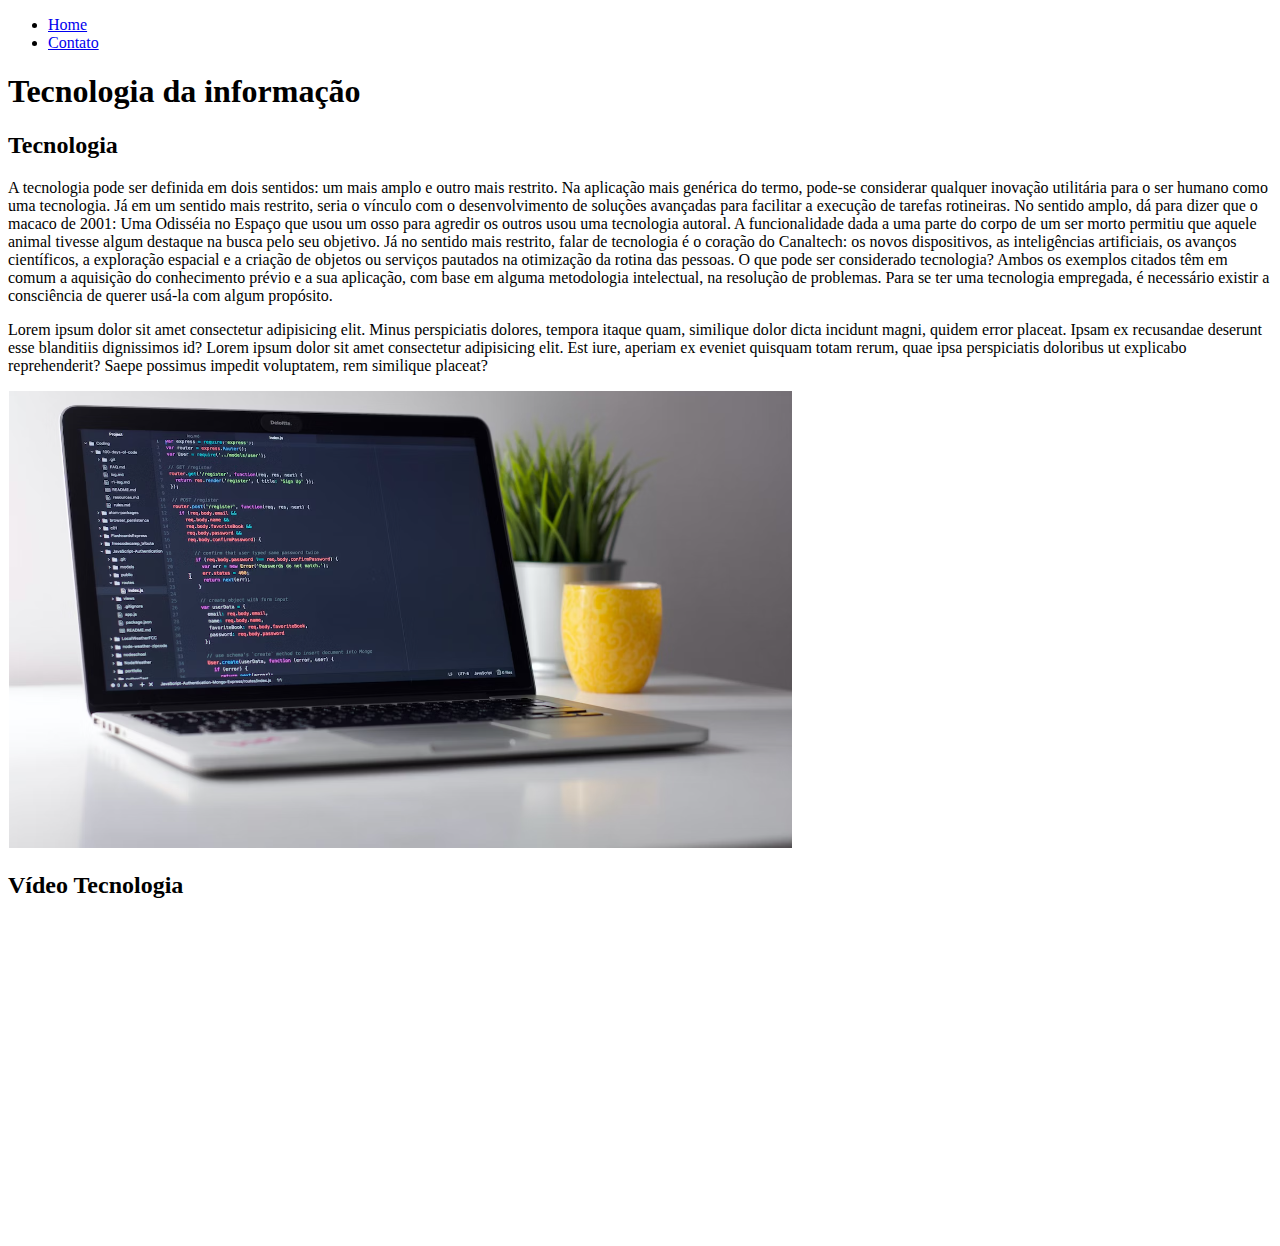
==== index.html @ e23b79d6 "Finalizando html" ====
<!DOCTYPE html>
<html lang="pt-br">
<head>
    <meta charset="UTF-8">
    <meta name="viewport" content="width=device-width, initial-scale=1.0">
    <title>Tecnologia </title>
</head>
<body>

    <ul>
        <li>
        <a href="index.html">Home</a>
    </li>
    <li>
        <a href="contato.html">Contato</a>
    </li>
    </ul>

    <h1>Tecnologia da informação</h1>
    <h2>Tecnologia</h2> <!--subtilulo h2-->
    
    <p>A tecnologia pode ser definida em dois sentidos: um mais amplo e outro mais restrito. Na aplicação mais genérica do termo, pode-se considerar qualquer inovação utilitária para o ser humano como uma tecnologia. Já em um sentido mais restrito, seria o vínculo com o desenvolvimento de soluções avançadas para facilitar a execução de tarefas rotineiras.
    No sentido amplo, dá para dizer que o macaco de 2001: Uma Odisséia no Espaço que usou um osso para agredir os outros usou uma tecnologia autoral. A funcionalidade dada a uma parte do corpo de um ser morto permitiu que aquele animal tivesse algum destaque na busca pelo seu objetivo.
    Já no sentido mais restrito, falar de tecnologia é o coração do Canaltech: os novos dispositivos, as inteligências artificiais, os avanços científicos, a exploração espacial e a criação de objetos ou serviços pautados na otimização da rotina das pessoas.
    O que pode ser considerado tecnologia?
    Ambos os exemplos citados têm em comum a aquisição do conhecimento prévio e a sua aplicação, com base em alguma metodologia intelectual, na resolução de problemas. Para se ter uma tecnologia empregada, é necessário existir a consciência de querer usá-la com algum propósito.
    </p>     

    <p> Lorem ipsum dolor sit amet consectetur adipisicing elit. Minus perspiciatis dolores, tempora itaque quam, similique dolor dicta incidunt magni, quidem error placeat. Ipsam ex recusandae deserunt esse blanditiis dignissimos id?
        Lorem ipsum dolor sit amet consectetur adipisicing elit. Est iure, aperiam ex eveniet quisquam totam rerum, quae ipsa perspiciatis doloribus ut explicabo reprehenderit? Saepe possimus impedit voluptatem, rem similique placeat?
    </p>

    <img src="assets/img/computador.png" alt="Foto de computador">

    <h2>Vídeo Tecnologia</h2>
    
    <iframe width="560"
     height="315"
     src="https://www.youtube.com/embed/N6h4FIr3-Sk?si=0BWo_jaCCwEUkbr3" title="YouTube video player"
     frameborder="0"
     allow="accelerometer; autoplay; clipboard-write; encrypted-media; gyroscope; picture-in-picture; web-share" 
     allowfullscreen>
    </iframe>
</body>
</html>
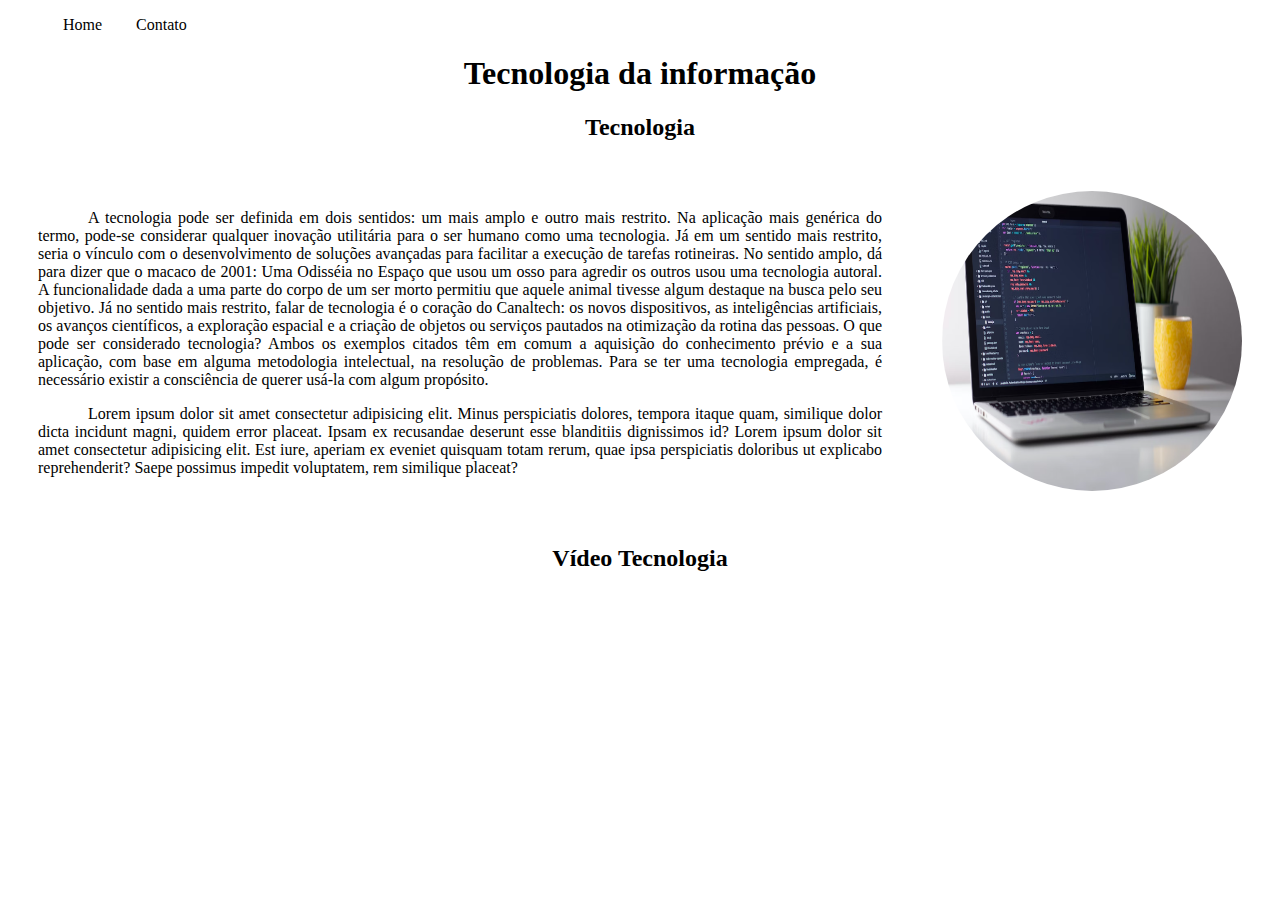
==== commit cb04dd0a: "Aplicando css" ====
--- a/index.html
+++ b/index.html
@@ -3,11 +3,11 @@
 <head>
     <meta charset="UTF-8">
     <meta name="viewport" content="width=device-width, initial-scale=1.0">
-    <title>Tecnologia </title>
+    <title>Tecnologia </title>  
+<link rel="stylesheet" href="assets/img/css/style.css"> <!--Importando css-->
 </head>
-<body>
-
-    <ul>
+<body>        
+    <ul id="menu">
         <li>
         <a href="index.html">Home</a>
     </li>
@@ -16,30 +16,41 @@
     </li>
     </ul>
 
-    <h1>Tecnologia da informação</h1>
-    <h2>Tecnologia</h2> <!--subtilulo h2-->
+    <h1 class="center">Tecnologia da informação</h1>
+    <h2 class="center">Tecnologia</h2> <!--subtilulo h2-->
+    <div class="container">
+        <div class="p-30">
+            <p class="">
+                A tecnologia pode ser definida em dois sentidos: um mais amplo e outro mais restrito. Na aplicação mais genérica do termo, pode-se considerar qualquer inovação utilitária para o ser humano como uma tecnologia. Já em um sentido mais restrito, seria o vínculo com o desenvolvimento de soluções avançadas para facilitar a execução de tarefas rotineiras.
+                No sentido amplo, dá para dizer que o macaco de 2001: Uma Odisséia no Espaço que usou um osso para agredir os outros usou uma tecnologia autoral. A funcionalidade dada a uma parte do corpo de um ser morto permitiu que aquele animal tivesse algum destaque na busca pelo seu objetivo.
+                Já no sentido mais restrito, falar de tecnologia é o coração do Canaltech: os novos dispositivos, as inteligências artificiais, os avanços científicos, a exploração espacial e a criação de objetos ou serviços pautados na otimização da rotina das pessoas.
+                O que pode ser considerado tecnologia?
+                Ambos os exemplos citados têm em comum a aquisição do conhecimento prévio e a sua aplicação, com base em alguma metodologia intelectual, na resolução de problemas. Para se ter uma tecnologia empregada, é necessário existir a consciência de querer usá-la com algum propósito.
+                </p>     
+            
+                <p class=""> Lorem ipsum dolor sit amet consectetur adipisicing elit. Minus perspiciatis dolores, tempora itaque quam, similique dolor dicta incidunt magni, quidem error placeat. Ipsam ex recusandae deserunt esse blanditiis dignissimos id?
+                    Lorem ipsum dolor sit amet consectetur adipisicing elit. Est iure, aperiam ex eveniet quisquam totam rerum, quae ipsa perspiciatis doloribus ut explicabo reprehenderit? Saepe possimus impedit voluptatem, rem similique placeat?
+                </p>  
+        </div>        
+
+        <div>            
+            <img class="br-50  wh-300 p-30" src="assets/img/computador.png" alt="Foto de computador">
+
+        </div>
+      
+    </div>    
     
-    <p>A tecnologia pode ser definida em dois sentidos: um mais amplo e outro mais restrito. Na aplicação mais genérica do termo, pode-se considerar qualquer inovação utilitária para o ser humano como uma tecnologia. Já em um sentido mais restrito, seria o vínculo com o desenvolvimento de soluções avançadas para facilitar a execução de tarefas rotineiras.
-    No sentido amplo, dá para dizer que o macaco de 2001: Uma Odisséia no Espaço que usou um osso para agredir os outros usou uma tecnologia autoral. A funcionalidade dada a uma parte do corpo de um ser morto permitiu que aquele animal tivesse algum destaque na busca pelo seu objetivo.
-    Já no sentido mais restrito, falar de tecnologia é o coração do Canaltech: os novos dispositivos, as inteligências artificiais, os avanços científicos, a exploração espacial e a criação de objetos ou serviços pautados na otimização da rotina das pessoas.
-    O que pode ser considerado tecnologia?
-    Ambos os exemplos citados têm em comum a aquisição do conhecimento prévio e a sua aplicação, com base em alguma metodologia intelectual, na resolução de problemas. Para se ter uma tecnologia empregada, é necessário existir a consciência de querer usá-la com algum propósito.
-    </p>     
-
-    <p> Lorem ipsum dolor sit amet consectetur adipisicing elit. Minus perspiciatis dolores, tempora itaque quam, similique dolor dicta incidunt magni, quidem error placeat. Ipsam ex recusandae deserunt esse blanditiis dignissimos id?
-        Lorem ipsum dolor sit amet consectetur adipisicing elit. Est iure, aperiam ex eveniet quisquam totam rerum, quae ipsa perspiciatis doloribus ut explicabo reprehenderit? Saepe possimus impedit voluptatem, rem similique placeat?
-    </p>
-
-    <img src="assets/img/computador.png" alt="Foto de computador">
-
-    <h2>Vídeo Tecnologia</h2>
-    
-    <iframe width="560"
+    <h2 class="center">Vídeo Tecnologia</h2>
+    <div class="container">
+        <iframe width="560"
      height="315"
      src="https://www.youtube.com/embed/N6h4FIr3-Sk?si=0BWo_jaCCwEUkbr3" title="YouTube video player"
      frameborder="0"
      allow="accelerometer; autoplay; clipboard-write; encrypted-media; gyroscope; picture-in-picture; web-share" 
      allowfullscreen>
     </iframe>
+
+    </div>    
+    
 </body>
 </html>
--- a/assets/img/css/style.css
+++ b/assets/img/css/style.css
@@ -0,0 +1,52 @@
+/*Estilos da pagina index.html*/
+.center{
+    text-align: center;
+    
+}
+
+p{
+    text-align: justify;
+    text-indent: 50px;
+}
+
+
+.container{
+    display: flex;
+    flex-flow: row;/*mover imagem na direita ao lado do texto,lembrando precisa das div para funcionar*/
+    justify-content:center ; /*centralizar contéudo , pode mover para esquerda(flex-star) e direita(flex-end) alinhamento horizontal */
+    align-items:center ;  /*alinhamento vertical */
+       
+}
+
+#menu li{
+    display: inline;/*icones menu na horizontal*/
+    padding: 15px; /*espaçamento dentro do elemento*/
+    
+}
+
+#menu li a{
+    text-decoration: none;/*sem decoração no texto, retira o sublinhado*/
+    color: black;
+}
+
+#menu li a:hover{/*mouse passar por cima fica cinza*/
+    color: grey;
+    font-size: 20px;
+}
+
+.p-30{/*espaço interno 30 pixel*/
+    padding: 30px;
+}
+
+.br-50{ 
+    border-radius: 50%; /*arredonda imagem*/
+}
+
+.wh-300{    /*mexe alt e larg. da  imagem*/
+    width: 300px;
+    height: 300px;
+}
+
+
+/*Estilos da pagina index.html*/
+
